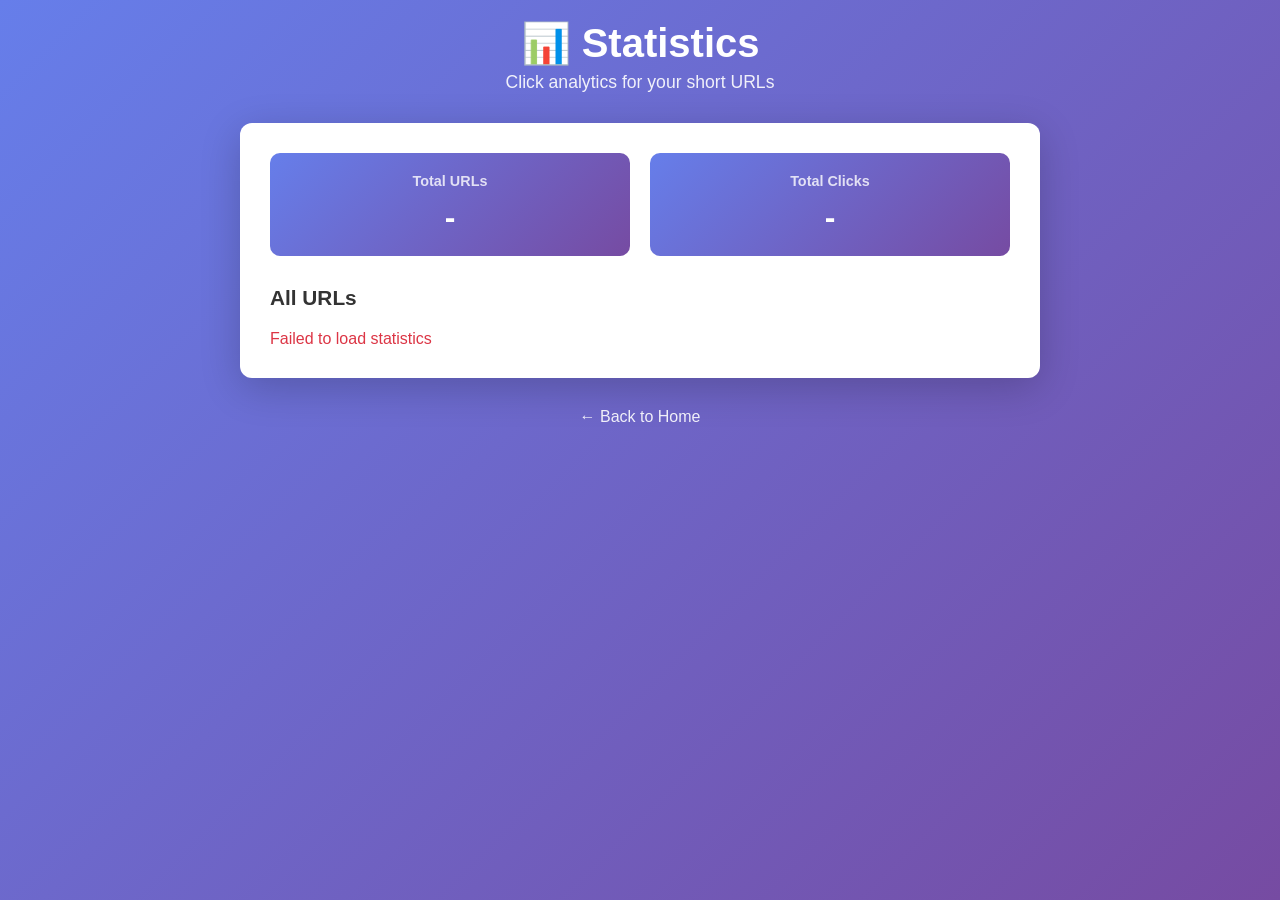
==== templates/stats.html @ 1ff6a22d "Initial commit: GoShort URL shortener" ====
<!DOCTYPE html>
<html lang="en">
<head>
    <meta charset="UTF-8">
    <meta name="viewport" content="width=device-width, initial-scale=1.0">
    <title>Statistics - GoShort</title>
    <link rel="stylesheet" href="/static/css/style.css">
</head>
<body>
    <div class="container">
        <header>
            <h1>📊 Statistics</h1>
            <p class="subtitle">Click analytics for your short URLs</p>
        </header>

        <main>
            <section class="stats-summary">
                <div class="stat-card">
                    <h3>Total URLs</h3>
                    <p id="totalURLs" class="stat-value">-</p>
                </div>
                <div class="stat-card">
                    <h3>Total Clicks</h3>
                    <p id="totalClicks" class="stat-value">-</p>
                </div>
            </section>

            <section class="url-list">
                <h2>All URLs</h2>
                <div id="urlsContainer">
                    <p class="loading">Loading...</p>
                </div>
            </section>
        </main>

        <footer>
            <a href="/">← Back to Home</a>
        </footer>
    </div>

    <script>
        async function loadStats() {
            try {
                const response = await fetch('/api/urls');
                const data = await response.json();

                document.getElementById('totalURLs').textContent = data.total || 0;

                const totalClicks = (data.urls || []).reduce((sum, url) => sum + url.clicks, 0);
                document.getElementById('totalClicks').textContent = totalClicks;

                const container = document.getElementById('urlsContainer');
                if (data.urls && data.urls.length > 0) {
                    container.innerHTML = data.urls.map(url => `
                        <div class="url-item stat-row">
                            <div class="url-info">
                                <a href="/r/${url.code}" target="_blank">${url.short_url}</a>
                                <span class="original">${url.original_url}</span>
                                <span class="created">Created: ${new Date(url.created_at).toLocaleDateString()}</span>
                            </div>
                            <div class="url-stats">
                                <span class="clicks big">${url.clicks} clicks</span>
                            </div>
                        </div>
                    `).join('');
                } else {
                    container.innerHTML = '<p class="empty">No URLs yet.</p>';
                }
            } catch (err) {
                document.getElementById('urlsContainer').innerHTML = '<p class="error">Failed to load statistics</p>';
            }
        }

        loadStats();
    </script>
</body>
</html>
---- static/css/style.css ----
* {
    margin: 0;
    padding: 0;
    box-sizing: border-box;
}

body {
    font-family: -apple-system, BlinkMacSystemFont, 'Segoe UI', Roboto, Oxygen, Ubuntu, sans-serif;
    background: linear-gradient(135deg, #667eea 0%, #764ba2 100%);
    min-height: 100vh;
    padding: 20px;
}

.container {
    max-width: 800px;
    margin: 0 auto;
}

header {
    text-align: center;
    color: white;
    margin-bottom: 30px;
}

header h1 {
    font-size: 2.5rem;
    margin-bottom: 5px;
}

.subtitle {
    opacity: 0.9;
    font-size: 1.1rem;
}

main {
    background: white;
    border-radius: 12px;
    padding: 30px;
    box-shadow: 0 10px 40px rgba(0, 0, 0, 0.2);
}

h2 {
    color: #333;
    margin-bottom: 20px;
    font-size: 1.3rem;
}

.form-group {
    margin-bottom: 15px;
}

label {
    display: block;
    margin-bottom: 5px;
    color: #555;
    font-weight: 500;
}

input[type="url"],
input[type="text"] {
    width: 100%;
    padding: 12px;
    border: 2px solid #e1e1e1;
    border-radius: 8px;
    font-size: 1rem;
    transition: border-color 0.3s;
}

input:focus {
    outline: none;
    border-color: #667eea;
}

small {
    color: #888;
    font-size: 0.85rem;
}

button {
    background: #667eea;
    color: white;
    border: none;
    padding: 12px 30px;
    border-radius: 8px;
    font-size: 1rem;
    cursor: pointer;
    transition: background 0.3s;
}

button:hover {
    background: #5568d3;
}

.result {
    margin-top: 20px;
    padding: 15px;
    border-radius: 8px;
    text-align: center;
}

.result.success {
    background: #d4edda;
    color: #155724;
    border: 1px solid #c3e6cb;
}

.result.error {
    background: #f8d7da;
    color: #721c24;
    border: 1px solid #f5c6cb;
}

.hidden {
    display: none;
}

.url-list {
    margin-top: 30px;
}

.url-item {
    display: flex;
    justify-content: space-between;
    align-items: center;
    padding: 15px;
    border-bottom: 1px solid #eee;
}

.url-item:last-child {
    border-bottom: none;
}

.url-info {
    flex: 1;
    min-width: 0;
}

.url-info a {
    color: #667eea;
    text-decoration: none;
    font-weight: 500;
    display: block;
    margin-bottom: 3px;
}

.url-info a:hover {
    text-decoration: underline;
}

.url-info .original {
    display: block;
    font-size: 0.85rem;
    color: #888;
    white-space: nowrap;
    overflow: hidden;
    text-overflow: ellipsis;
}

.url-info .created {
    display: block;
    font-size: 0.8rem;
    color: #aaa;
    margin-top: 3px;
}

.url-stats {
    display: flex;
    align-items: center;
    gap: 15px;
}

.clicks {
    background: #f0f0f0;
    padding: 5px 12px;
    border-radius: 20px;
    font-size: 0.85rem;
    color: #666;
}

.clicks.big {
    font-size: 1.1rem;
    font-weight: 600;
    background: #667eea;
    color: white;
    padding: 8px 16px;
}

.delete-btn {
    background: #dc3545;
    padding: 6px 12px;
    font-size: 0.85rem;
}

.delete-btn:hover {
    background: #c82333;
}

.stats-summary {
    display: grid;
    grid-template-columns: 1fr 1fr;
    gap: 20px;
    margin-bottom: 30px;
}

.stat-card {
    background: linear-gradient(135deg, #667eea 0%, #764ba2 100%);
    color: white;
    padding: 20px;
    border-radius: 10px;
    text-align: center;
}

.stat-card h3 {
    color: rgba(255, 255, 255, 0.8);
    font-size: 0.9rem;
    margin-bottom: 10px;
}

.stat-value {
    font-size: 2rem;
    font-weight: 700;
}

.empty, .loading {
    text-align: center;
    color: #888;
    padding: 40px;
}

.error {
    color: #dc3545;
}

footer {
    text-align: center;
    margin-top: 30px;
}

footer a {
    color: white;
    text-decoration: none;
    opacity: 0.9;
}

footer a:hover {
    opacity: 1;
    text-decoration: underline;
}
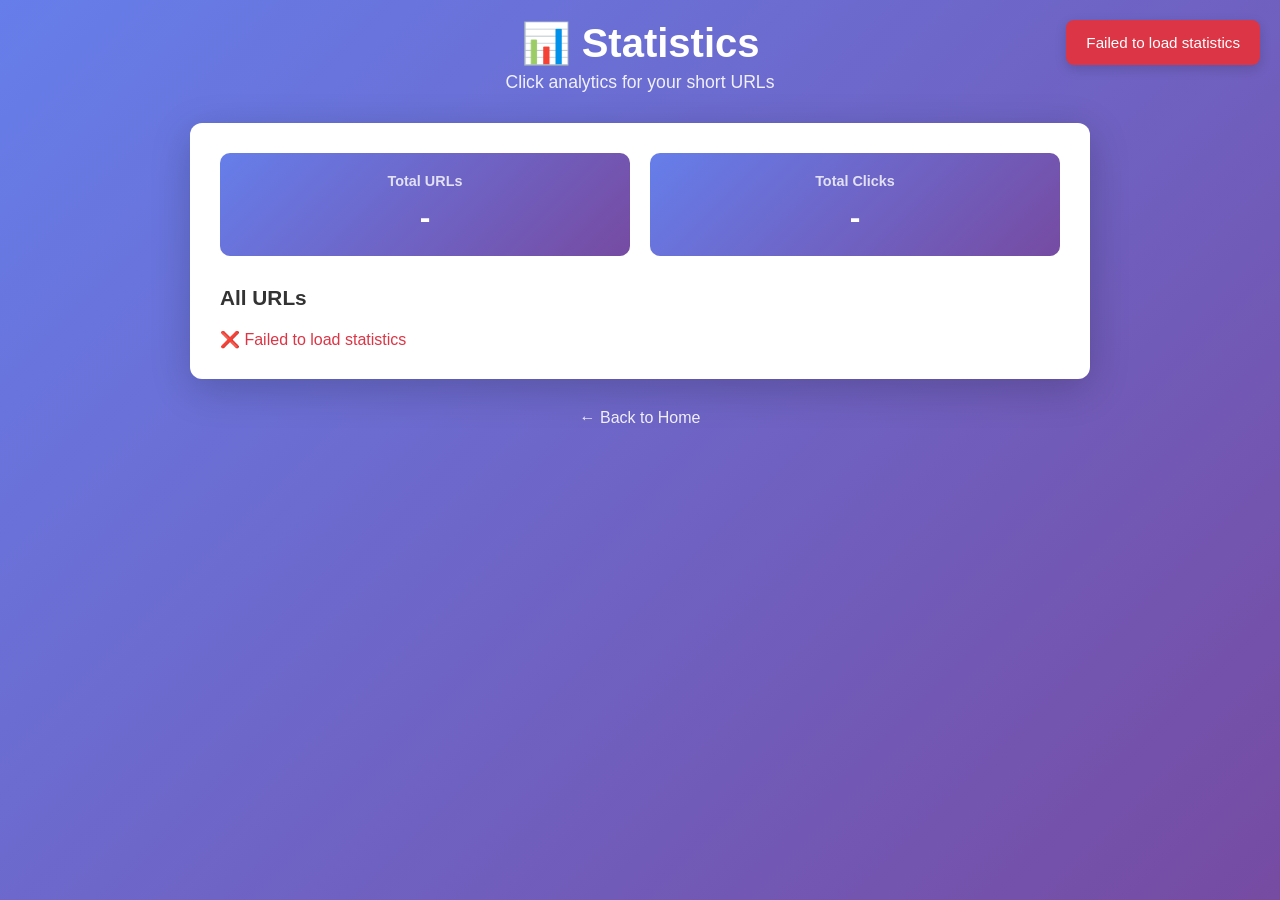
==== commit dc2f2134: "feat: enhance web UI with forms and dynamic content" ====
--- a/templates/stats.html
+++ b/templates/stats.html
@@ -26,7 +26,7 @@
             </section>
 
             <section class="url-list">
-                <h2>All URLs</h2>
+                <h2>All URLs <span id="urlCount" class="url-count"></span></h2>
                 <div id="urlsContainer">
                     <p class="loading">Loading...</p>
                 </div>
@@ -38,37 +38,77 @@
         </footer>
     </div>
 
+    <!-- Toast Notification Container -->
+    <div id="toastContainer" class="toast-container"></div>
+
     <script>
+        const toastContainer = document.getElementById('toastContainer');
+
+        function showToast(message, type = 'info') {
+            const toast = document.createElement('div');
+            toast.className = `toast toast-${type}`;
+            toast.textContent = message;
+            toastContainer.appendChild(toast);
+            requestAnimationFrame(() => toast.classList.add('show'));
+            setTimeout(() => {
+                toast.classList.remove('show');
+                setTimeout(() => toast.remove(), 300);
+            }, 3000);
+        }
+
         async function loadStats() {
             try {
                 const response = await fetch('/api/urls');
                 const data = await response.json();
 
-                document.getElementById('totalURLs').textContent = data.total || 0;
+                const total = data.total || 0;
+                document.getElementById('totalURLs').textContent = total;
 
-                const totalClicks = (data.urls || []).reduce((sum, url) => sum + url.clicks, 0);
+                const urls = data.urls || [];
+                const totalClicks = urls.reduce((sum, url) => sum + (url.clicks || 0), 0);
                 document.getElementById('totalClicks').textContent = totalClicks;
 
                 const container = document.getElementById('urlsContainer');
-                if (data.urls && data.urls.length > 0) {
-                    container.innerHTML = data.urls.map(url => `
-                        <div class="url-item stat-row">
+                const countSpan = document.getElementById('urlCount');
+
+                if (urls.length > 0) {
+                    countSpan.textContent = `(${urls.length})`;
+                    // Sort by clicks descending
+                    urls.sort((a, b) => (b.clicks || 0) - (a.clicks || 0));
+
+                    container.innerHTML = urls.map((url, index) => `
+                        <div class="url-item stat-row ${index === 0 && url.clicks > 0 ? 'top-url' : ''}">
+                            <div class="url-rank">${index + 1}</div>
                             <div class="url-info">
-                                <a href="/r/${url.code}" target="_blank">${url.short_url}</a>
-                                <span class="original">${url.original_url}</span>
-                                <span class="created">Created: ${new Date(url.created_at).toLocaleDateString()}</span>
+                                <a href="/r/${url.code}" target="_blank" class="short-link">${url.short_url}</a>
+                                <span class="original" title="${escapeHtml(url.original_url)}">${escapeHtml(url.original_url)}</span>
+                                <span class="created">Created: ${formatDate(url.created_at)}</span>
+                                ${url.expires_at ? `<span class="expires">Expires: ${formatDate(url.expires_at)}</span>` : ''}
                             </div>
                             <div class="url-stats">
-                                <span class="clicks big">${url.clicks} clicks</span>
+                                <span class="clicks big" title="${url.clicks} clicks">${url.clicks} clicks</span>
                             </div>
                         </div>
                     `).join('');
                 } else {
-                    container.innerHTML = '<p class="empty">No URLs yet.</p>';
+                    countSpan.textContent = '';
+                    container.innerHTML = '<p class="empty">No URLs yet. <a href="/">Create one!</a></p>';
                 }
             } catch (err) {
-                document.getElementById('urlsContainer').innerHTML = '<p class="error">Failed to load statistics</p>';
+                document.getElementById('urlsContainer').innerHTML = '<p class="error">❌ Failed to load statistics</p>';
+                showToast('Failed to load statistics', 'error');
             }
+        }
+
+        function escapeHtml(text) {
+            const div = document.createElement('div');
+            div.textContent = text;
+            return div.innerHTML;
+        }
+
+        function formatDate(dateStr) {
+            const date = new Date(dateStr);
+            return date.toLocaleDateString() + ' ' + date.toLocaleTimeString([], { hour: '2-digit', minute: '2-digit' });
         }
 
         loadStats();
--- a/static/css/style.css
+++ b/static/css/style.css
@@ -12,7 +12,7 @@
 }
 
 .container {
-    max-width: 800px;
+    max-width: 900px;
     margin: 0 auto;
 }
 
@@ -43,6 +43,15 @@
     color: #333;
     margin-bottom: 20px;
     font-size: 1.3rem;
+    display: flex;
+    align-items: center;
+    gap: 10px;
+}
+
+.url-count {
+    font-size: 0.9rem;
+    color: #888;
+    font-weight: normal;
 }
 
 .form-group {
@@ -63,12 +72,18 @@
     border: 2px solid #e1e1e1;
     border-radius: 8px;
     font-size: 1rem;
-    transition: border-color 0.3s;
+    transition: border-color 0.3s, box-shadow 0.3s;
 }
 
 input:focus {
     outline: none;
     border-color: #667eea;
+    box-shadow: 0 0 0 3px rgba(102, 126, 234, 0.1);
+}
+
+input.error {
+    border-color: #dc3545;
+    box-shadow: 0 0 0 3px rgba(220, 53, 69, 0.1);
 }
 
 small {
@@ -84,11 +99,20 @@
     border-radius: 8px;
     font-size: 1rem;
     cursor: pointer;
-    transition: background 0.3s;
+    transition: background 0.3s, transform 0.1s;
 }
 
 button:hover {
     background: #5568d3;
+}
+
+button:active {
+    transform: scale(0.98);
+}
+
+button:disabled {
+    background: #ccc;
+    cursor: not-allowed;
 }
 
 .result {
@@ -96,18 +120,26 @@
     padding: 15px;
     border-radius: 8px;
     text-align: center;
+    line-height: 1.6;
 }
 
 .result.success {
     background: #d4edda;
     color: #155724;
     border: 1px solid #c3e6cb;
+    animation: slideIn 0.3s ease;
 }
 
 .result.error {
     background: #f8d7da;
     color: #721c24;
     border: 1px solid #f5c6cb;
+    animation: shake 0.4s ease;
+}
+
+.result a {
+    color: #155724;
+    font-weight: 600;
 }
 
 .hidden {
@@ -124,10 +156,24 @@
     align-items: center;
     padding: 15px;
     border-bottom: 1px solid #eee;
+    transition: background 0.2s;
 }
 
 .url-item:last-child {
     border-bottom: none;
+}
+
+.url-item:hover {
+    background: #f9f9f9;
+}
+
+.url-rank {
+    font-size: 1.2rem;
+    font-weight: 700;
+    color: #667eea;
+    min-width: 30px;
+    text-align: center;
+    margin-right: 10px;
 }
 
 .url-info {
@@ -145,6 +191,10 @@
 
 .url-info a:hover {
     text-decoration: underline;
+}
+
+.url-info .short-link {
+    font-size: 1.05rem;
 }
 
 .url-info .original {
@@ -156,17 +206,22 @@
     text-overflow: ellipsis;
 }
 
-.url-info .created {
+.url-info .created, .url-info .expires {
     display: block;
     font-size: 0.8rem;
     color: #aaa;
     margin-top: 3px;
 }
 
+.url-info .expires {
+    color: #e67e22;
+}
+
 .url-stats {
     display: flex;
     align-items: center;
-    gap: 15px;
+    gap: 10px;
+    flex-shrink: 0;
 }
 
 .clicks {
@@ -185,9 +240,19 @@
     padding: 8px 16px;
 }
 
+.copy-btn {
+    background: #17a2b8;
+    padding: 6px 10px;
+    font-size: 0.85rem;
+}
+
+.copy-btn:hover {
+    background: #138496;
+}
+
 .delete-btn {
     background: #dc3545;
-    padding: 6px 12px;
+    padding: 6px 10px;
     font-size: 0.85rem;
 }
 
@@ -227,6 +292,10 @@
     padding: 40px;
 }
 
+.empty a {
+    color: #667eea;
+}
+
 .error {
     color: #dc3545;
 }
@@ -246,3 +315,105 @@
     opacity: 1;
     text-decoration: underline;
 }
+
+/* Toast Notifications */
+.toast-container {
+    position: fixed;
+    top: 20px;
+    right: 20px;
+    z-index: 9999;
+    display: flex;
+    flex-direction: column;
+    gap: 10px;
+}
+
+.toast {
+    padding: 14px 20px;
+    border-radius: 8px;
+    font-size: 0.95rem;
+    font-weight: 500;
+    box-shadow: 0 4px 12px rgba(0, 0, 0, 0.15);
+    opacity: 0;
+    transform: translateX(100%);
+    transition: all 0.3s ease;
+    max-width: 350px;
+}
+
+.toast.show {
+    opacity: 1;
+    transform: translateX(0);
+}
+
+.toast-success {
+    background: #28a745;
+    color: white;
+}
+
+.toast-error {
+    background: #dc3545;
+    color: white;
+}
+
+.toast-info {
+    background: #17a2b8;
+    color: white;
+}
+
+/* Top URL highlight */
+.top-url {
+    background: linear-gradient(90deg, rgba(102, 126, 234, 0.05) 0%, transparent 100%);
+    border-left: 3px solid #667eea;
+}
+
+.top-url .url-rank {
+    color: #f39c12;
+}
+
+/* Animations */
+@keyframes slideIn {
+    from {
+        opacity: 0;
+        transform: translateY(-10px);
+    }
+    to {
+        opacity: 1;
+        transform: translateY(0);
+    }
+}
+
+@keyframes shake {
+    0%, 100% { transform: translateX(0); }
+    20%, 60% { transform: translateX(-5px); }
+    40%, 80% { transform: translateX(5px); }
+}
+
+/* Responsive */
+@media (max-width: 600px) {
+    main {
+        padding: 20px;
+    }
+
+    .stats-summary {
+        grid-template-columns: 1fr;
+    }
+
+    .url-item {
+        flex-direction: column;
+        align-items: flex-start;
+        gap: 10px;
+    }
+
+    .url-stats {
+        width: 100%;
+        justify-content: flex-start;
+    }
+
+    .toast-container {
+        left: 20px;
+        right: 20px;
+    }
+
+    .toast {
+        max-width: 100%;
+    }
+}
